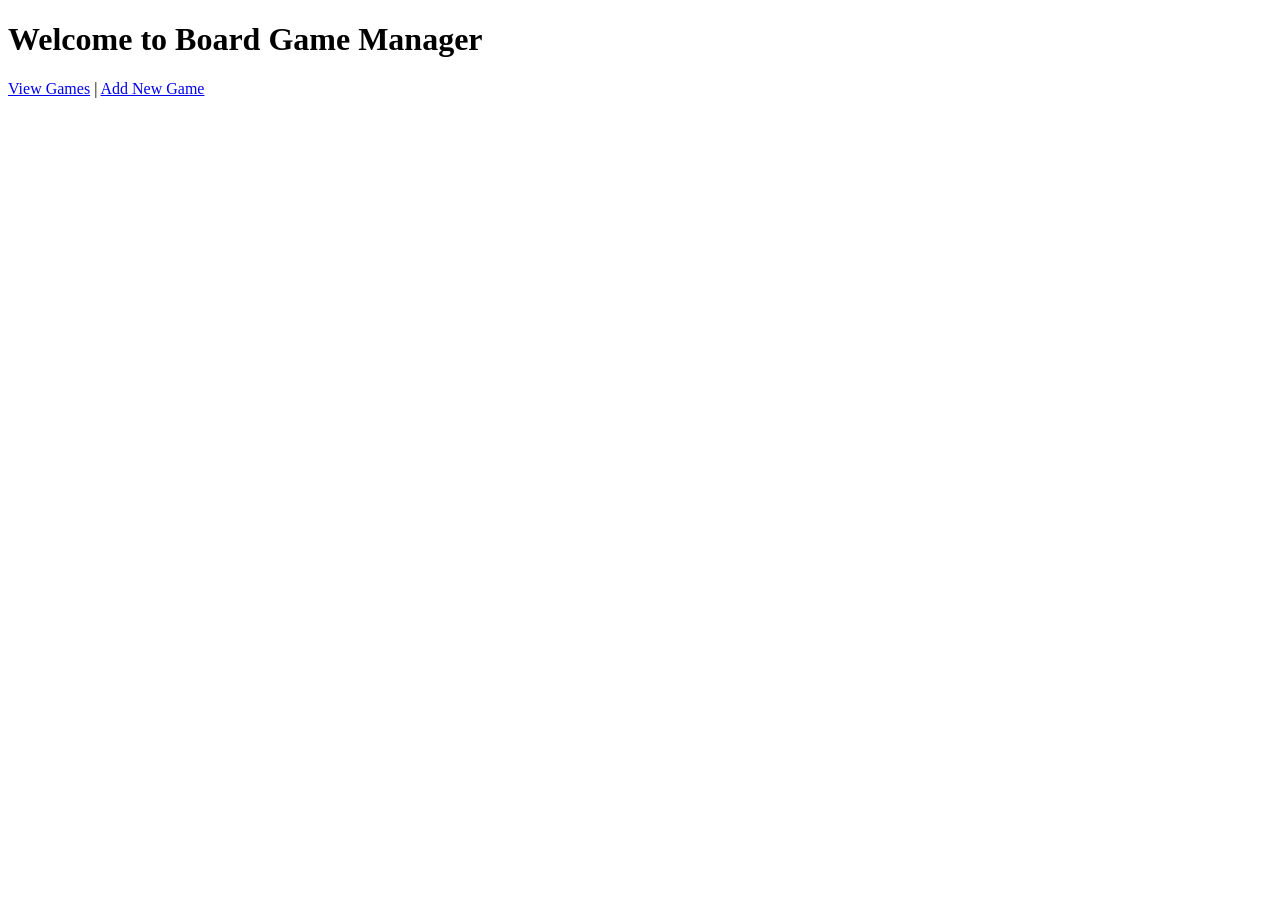
==== src/main/resources/templates/index.html @ 01d56641 "---20241115--- 初期化" ====
<!-- src/main/resources/templates/index.html -->
<!DOCTYPE html>
<html xmlns:th="http://www.thymeleaf.org">
<head>
    <title>Board Game Manager</title>
</head>
<body>
    <h1>Welcome to Board Game Manager</h1>
    <nav>
        <a href="/games" th:href="@{/games}">View Games</a> | 
        <a href="/games/add" th:href="@{/games/add}">Add New Game</a>
    </nav>
</body>
</html>
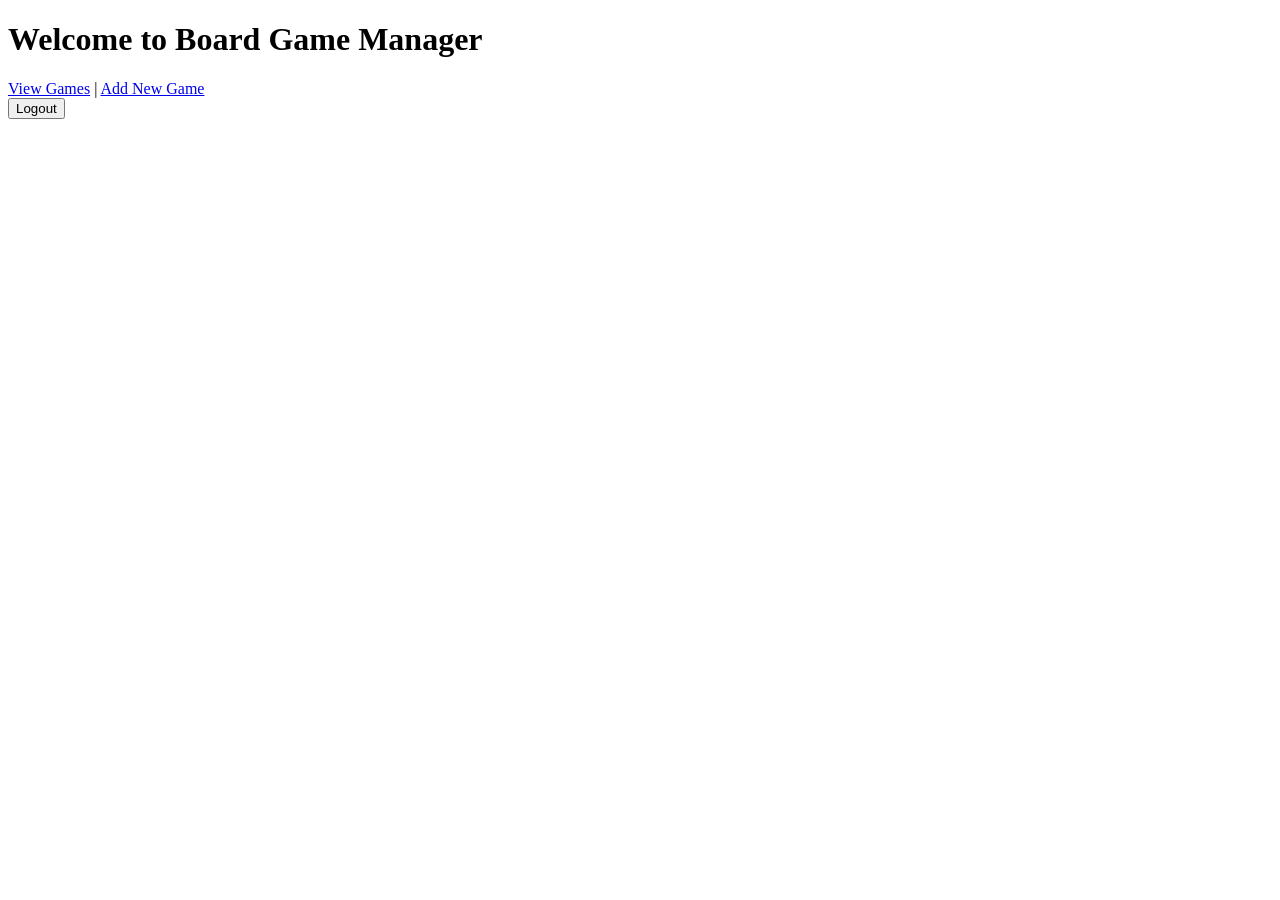
==== commit f561ca82: "11.20 追加user注册界面，登录界面" ====
--- a/src/main/resources/templates/index.html
+++ b/src/main/resources/templates/index.html
@@ -10,5 +10,10 @@
         <a href="/games" th:href="@{/games}">View Games</a> | 
         <a href="/games/add" th:href="@{/games/add}">Add New Game</a>
     </nav>
+	
+	<!-- 登出按钮 -->
+	    <form action="#" th:action="@{/logout}" method="post">
+	        <button type="submit">Logout</button>
+	    </form>
 </body>
 </html>
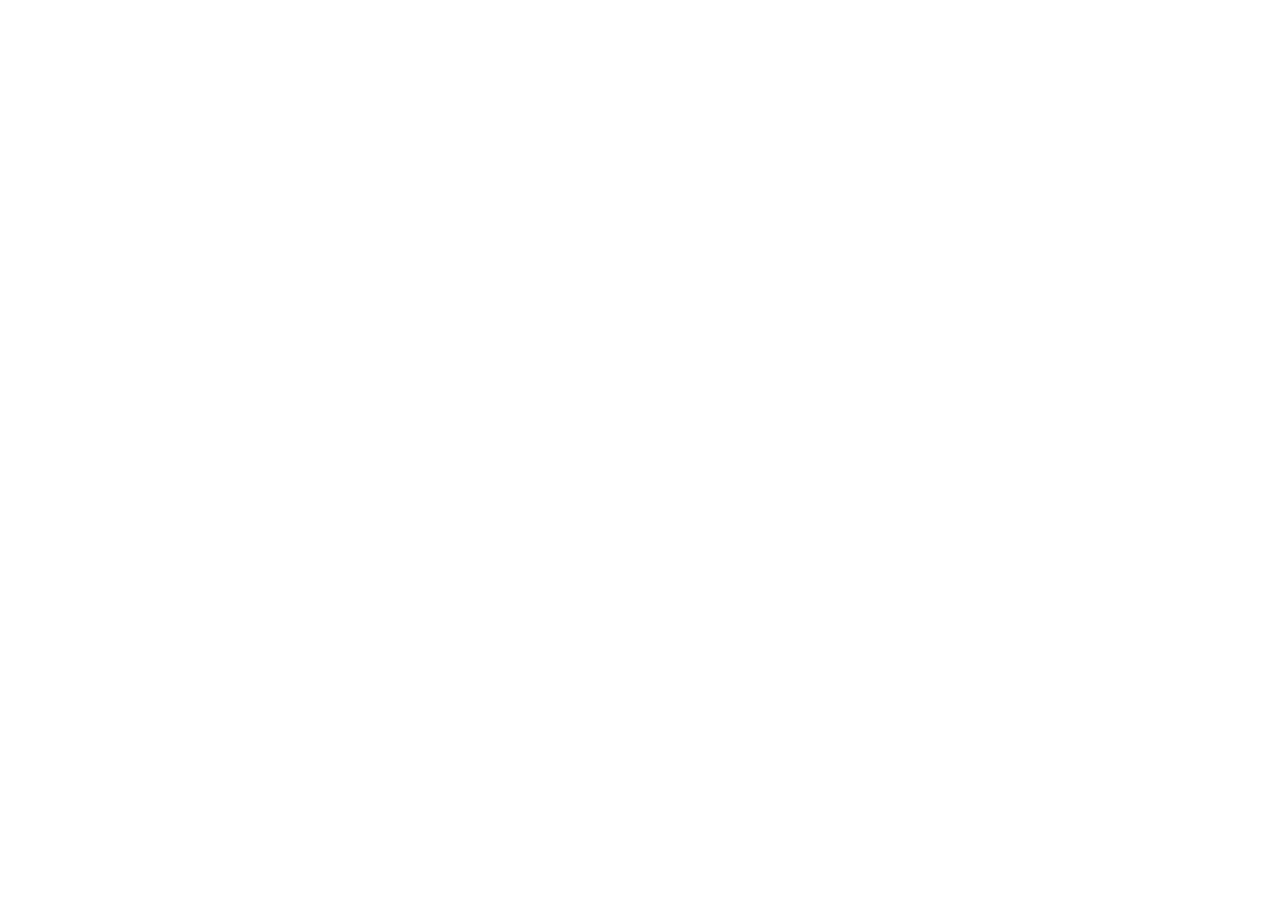
==== commit 8ef0fbaf: "添加顶部 添加html渲染 添加要件定义" ====
--- a/src/main/resources/templates/index.html
+++ b/src/main/resources/templates/index.html
@@ -2,18 +2,7 @@
 <!DOCTYPE html>
 <html xmlns:th="http://www.thymeleaf.org">
 <head>
-    <title>Board Game Manager</title>
+	<link rel="stylesheet" href="/styles.css">
+	<div th:replace="~{_header}"></div>
 </head>
-<body>
-    <h1>Welcome to Board Game Manager</h1>
-    <nav>
-        <a href="/games" th:href="@{/games}">View Games</a> | 
-        <a href="/games/add" th:href="@{/games/add}">Add New Game</a>
-    </nav>
-	
-	<!-- 登出按钮 -->
-	    <form action="#" th:action="@{/logout}" method="post">
-	        <button type="submit">Logout</button>
-	    </form>
-</body>
 </html>
